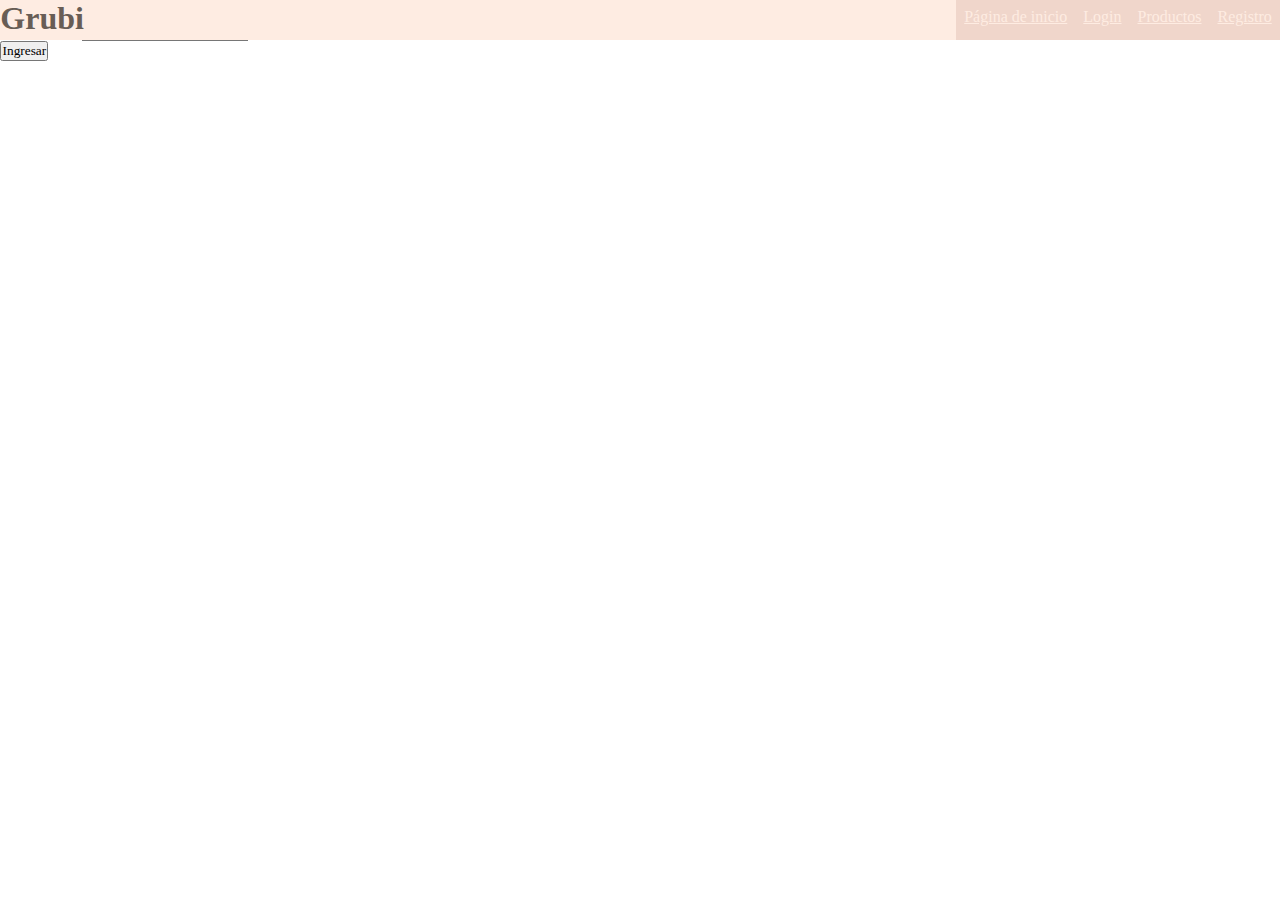
==== login.html @ 28bcce19 "first commit" ====
<html lang="en">
<head>
	<meta charset="UTF-8">
	<meta name="viewport" content="width=device-width, initial-scale=1.0">
	<link href="style.css" rel="stylesheet">
	<title>Formulario Grubi</title>
</head>
<!-- ejemplo forms -->
<!-- <form action="/grubi-form" method="post">
	<ul>
		<li>
			<label for="name">Nombre:</label>
			<input type="text" id="name" name="user-name" value="Pon tu nombre aquí">
		</li>
		<li>
			<label for="mail">Correo electrónico:</label>
			<input type="email" id="mail" name="user-mail">
		</li>
		<li>
			<label for="msg">Mensaje:</label>
			<textarea id="name" name="user-message"></textarea>
		</li>
		<li class="button">
			<button type="submit">Envie su mensaje. </button>
		</li>
	</ul>
</form> -->
<form action="login.html" method="post">
	<ul>
		<li>
			<label for="mail">Correo electrónico: </label>
			<input type="email" id="mail" name="user-mail">
		</li>
		<li>
			<label for="psw">Contraseña: </label>
			<input type="password" id="psw" name="user-psw">
		</li>
		<li class="button">
			<button type="login">Ingresar</button>
		</li>
	</ul>
</form>
<body>
	<header class="header">
		<div class="contenedor">
			<h1>Grubi</h1>
			<input type="checkbox" id="menu-bar">
			<label for="menu-bar" class="icon-menu"></label>
			<nav class="menu">
				<a href="index.html">Página de inicio</a>
				<a href="#">Login</a>
				<a href="productos.html">Productos</a>
				<a href="registro.html">Registro</a>
			</nav>
		</div>
	</header>
</body>
</html>
---- style.css ----
* {
	margin: 0;
	padding: 0.1;
	box-sizing: border-box;
	font-family: Trebuchet MS;
}

.container {
	width: 95%;
	margin: auto;
}

header {
	color: #685d55;
	height: 2.5rem;
	background-color: #FEECE2;
	width: 100%;
	position: fixed;
	top: 0;
	left: 0;
	z-index: 100;
}

h1{
	float: left;
}

header .container {
	display: table;
}

#menu-bar {
	display: none;
}

header label {
	float: right;
	font-size: 20px;
	margin: 5px;
}

.menu {
	position: absolute;
	top: 40px;
	left: 0;
	width: 100%;
	height: 90vh;
	background-color: rgba(226, 191, 179, 0.5) ;
	transition: all 0.3s;
	transform: translateX(-100%);
}

.menu a {
	display: block;
	color: #FEECE2;
	height: 40px;
	padding: 0.5rem;
	border-bottom: 1px solid rgba(104, 93, 85, 0.5) ;
}

.menu a:hover {
	background: rgba(104, 93, 85, 0.2) ;
}

#menu-bar:checked ~ .menu {
	transform: translateX(0%);
}

@media (min-width:1024px) {
	.menu {
		position: static;
		width: auto;
		height: auto;
		transform: translateX(0%);
		float: right;
		display: flex;
	}

	.menu a {
		border: none;
	}

	header label {
		display: none;;
	}
}

#banner {
	margin-top: 40px;
	position: relative;
}

#banner img {
	width: 100%;
	height: 80%;
}

#banner .container {
	position: absolute;
	top: 57%;
	left: 50%;
	transform: translateX(-50%) translateY(-50%);
	color:#FEECE2;
}

#banner h2 {
	font-size: 30px;
	padding-top: 5em;
}

.container #mv {
	background-color: #CCD3CA;
    width: 100%;
    --column-width: 491px;
    --column-flex: 491;
}

.mission {
	text-align: center;
	display: flex;
	color: #685d55;
	padding: 1em;
	border: 0.2em solid #685d55;
	font-size: 1em;
	justify-content: center;
}

.vission {
	text-align: center;
	display: flex;
	width: 45%;
	color: #685d55;
	padding: 1em;
	margin: 5em auto 3em;
	border: 0.2em solid #685d55;
	font-size: 1em;
	justify-content: center;
}

.vission a:hover {
	background-color: #B3A398;
	color: #685d55;
}

.images a {
	display: flex;
	width: 45%;
	color: #789461;
	text-decoration: none;
	padding: 1em;
	margin: 5em auto 3em;
	border: 0.2em solid #789461;
	font-size: 1em;
	justify-content: center;
}

.images a:hover {
	background-color: #BBC3A4;
	color: #789461;
}


/*
#E2BFB3
#FEECE2
#CCD3CA
#BBC3A4
#789461
#B3A398
#685d55
#B5C0D0
#EED3D9
*/
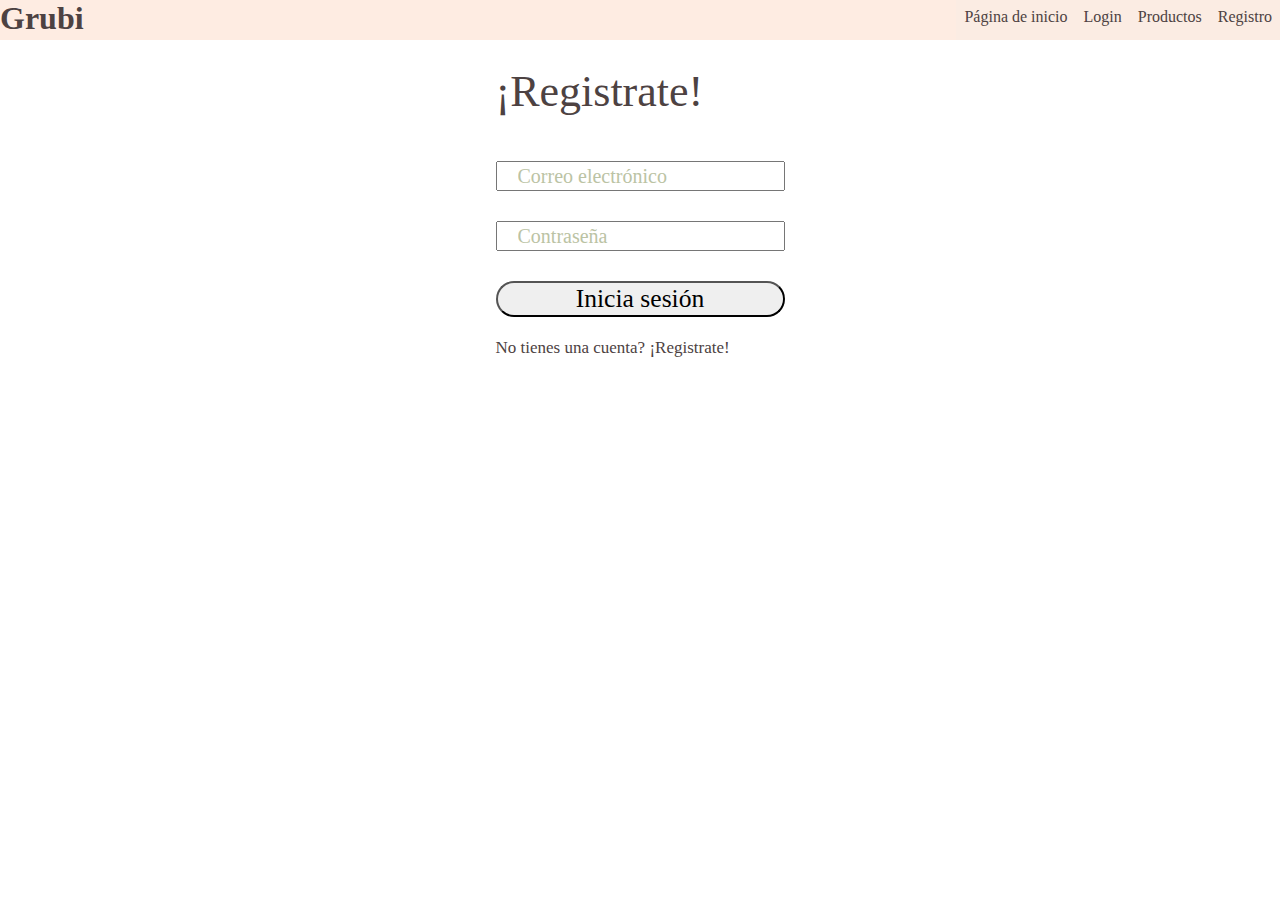
==== commit c5d97910: "grubi singup and login" ====
--- a/login.html
+++ b/login.html
@@ -1,58 +1,35 @@
+<!DOCTYPE html>
 <html lang="en">
-<head>
-	<meta charset="UTF-8">
-	<meta name="viewport" content="width=device-width, initial-scale=1.0">
-	<link href="style.css" rel="stylesheet">
-	<title>Formulario Grubi</title>
-</head>
-<!-- ejemplo forms -->
-<!-- <form action="/grubi-form" method="post">
-	<ul>
-		<li>
-			<label for="name">Nombre:</label>
-			<input type="text" id="name" name="user-name" value="Pon tu nombre aquí">
-		</li>
-		<li>
-			<label for="mail">Correo electrónico:</label>
-			<input type="email" id="mail" name="user-mail">
-		</li>
-		<li>
-			<label for="msg">Mensaje:</label>
-			<textarea id="name" name="user-message"></textarea>
-		</li>
-		<li class="button">
-			<button type="submit">Envie su mensaje. </button>
-		</li>
-	</ul>
-</form> -->
-<form action="login.html" method="post">
-	<ul>
-		<li>
-			<label for="mail">Correo electrónico: </label>
-			<input type="email" id="mail" name="user-mail">
-		</li>
-		<li>
-			<label for="psw">Contraseña: </label>
-			<input type="password" id="psw" name="user-psw">
-		</li>
-		<li class="button">
-			<button type="login">Ingresar</button>
-		</li>
-	</ul>
-</form>
-<body>
-	<header class="header">
-		<div class="contenedor">
-			<h1>Grubi</h1>
-			<input type="checkbox" id="menu-bar">
-			<label for="menu-bar" class="icon-menu"></label>
-			<nav class="menu">
-				<a href="index.html">Página de inicio</a>
-				<a href="#">Login</a>
-				<a href="productos.html">Productos</a>
-				<a href="registro.html">Registro</a>
-			</nav>
-		</div>
-	</header>
-</body>
+	<head>
+		<meta charset="UTF-8">
+		<meta name="viewport" content="width=device-width, initial-scale=1.0">
+		<link href="style.css" rel="stylesheet">
+		<title>Formulario Grubi</title>
+	</head>
+	<body>
+		<header class="header">
+			<div class="contenedor">
+				<h1>Grubi</h1>
+				<input type="checkbox" id="menu-bar">
+				<label for="menu-bar" class="icon-menu"></label>
+				<nav class="menu">
+					<a href="index.html">Página de inicio</a>
+					<a href="#">Login</a>
+					<a href="productos.html">Productos</a>
+					<a href="registro.html">Registro</a>
+				</nav>
+			</div>
+		</header>
+		<main class="main">
+			<section class="signup-login__container">
+				<h2>¡Registrate!</h2>
+				<form action="login.html" method="post" class="signup-login__container--form">
+					<input type="email" id="input" name="user-mail" placeholder="Correo electrónico">
+					<input type="password" id="input" name="user-psw" placeholder="Contraseña">
+					<input class="button" type="submit" value="Inicia sesión">
+				</form>
+				<p>No tienes una cuenta? <a href="registro.html">¡Registrate!</a></p>
+			</section>
+		</main>
+	</body>
 </html>--- a/style.css
+++ b/style.css
@@ -2,7 +2,7 @@
 	margin: 0;
 	padding: 0.1;
 	box-sizing: border-box;
-	font-family: Trebuchet MS;
+	font-family: 'quicksandregular';
 }
 
 .container {
@@ -11,7 +11,7 @@
 }
 
 header {
-	color: #685d55;
+	color: #4D4242;
 	height: 2.5rem;
 	background-color: #FEECE2;
 	width: 100%;
@@ -39,20 +39,35 @@
 	margin: 5px;
 }
 
+.nav {
+	text-align: left;
+	line-height: 1.6em;
+	margin-left: 5em;
+	position: absolute;
+	width: 100%;
+}
+
+.nav a {
+	display: block;
+	color: #4D4242;
+	text-decoration: none;
+}
+
 .menu {
 	position: absolute;
 	top: 40px;
 	left: 0;
 	width: 100%;
 	height: 90vh;
-	background-color: rgba(226, 191, 179, 0.5) ;
+	background-color: rgba(247,236,228, 0.5) ;
 	transition: all 0.3s;
 	transform: translateX(-100%);
 }
 
 .menu a {
 	display: block;
-	color: #FEECE2;
+	color: #4D4242;
+	text-decoration: none;
 	height: 40px;
 	padding: 0.5rem;
 	border-bottom: 1px solid rgba(104, 93, 85, 0.5) ;
@@ -106,40 +121,64 @@
 #banner h2 {
 	font-size: 30px;
 	padding-top: 5em;
-}
-
-.container #mv {
-	background-color: #CCD3CA;
+	color:#FEECE2;
+}
+
+p {
+	font-weight: 400;
+	font-size: 17px;
+	line-height: 1.6em;
+}
+
+.mv #pt-1 {
+	background-color: #FFF3D4;
+}
+
+.mv #pt-2 {
+	background-color: #EAF7C1;
+}
+
+.mv > div {
+	width: 50%;
+}
+.mv > h2 {
+	width: 50%;
+}
+
+.mv {
+	display: flex;
+	flex-direction: row;
+	flex-wrap: wrap;
     width: 100%;
-    --column-width: 491px;
-    --column-flex: 491;
-}
-
-.mission {
 	text-align: center;
-	display: flex;
-	color: #685d55;
-	padding: 1em;
-	border: 0.2em solid #685d55;
+	display: relative;
+	color: #333333;
+	padding: 1em;
 	font-size: 1em;
 	justify-content: center;
 }
 
-.vission {
-	text-align: center;
-	display: flex;
-	width: 45%;
-	color: #685d55;
-	padding: 1em;
-	margin: 5em auto 3em;
-	border: 0.2em solid #685d55;
-	font-size: 1em;
-	justify-content: center;
-}
-
-.vission a:hover {
-	background-color: #B3A398;
-	color: #685d55;
+h2 {
+	padding-top: 0.5em;
+	font-family: 'Poppins';
+	font-size: 44px;
+	font-weight: lighter;
+}
+
+.mv .container {
+	padding: 1em;
+	margin-top: 1em;
+}
+
+.mv img {
+	padding: 1em;
+	width: 40%;
+	height: 100%;
+}
+
+.images h2 {
+	padding: 1em;
+	margin-top: 1em;
 }
 
 .images a {
@@ -159,15 +198,134 @@
 	color: #789461;
 }
 
-
-/*
-#E2BFB3
-#FEECE2
-#CCD3CA
-#BBC3A4
-#789461
-#B3A398
-#685d55
-#B5C0D0
-#EED3D9
-*/+.frame-slider {
+	width: 100%;
+	height: 100%;
+	margin: 3em auto;
+	overflow: hidden;
+	border: 6px solid;
+	border-color: #4D4242;
+}
+
+.frame-slider .container {
+	display: flex;
+	justify-content: center;
+	flex-wrap: wrap;
+}
+
+.frame-slider ul {
+	display: flex;
+	padding: 0;
+	width: 300%;
+	height: 100%;
+	animation: slide 5s infinite alternate;
+}
+
+.frame-slider li {
+	list-style: none;
+	width: 100%;
+}
+
+.frame-slider img {
+	height: 100%;
+	width: 100%;
+}
+
+@keyframes slide {
+	0%{margin-left: 0%;}
+	30%{margin-left: 0%;}
+
+	35%{margin-left: -100%;}
+	65%{margin-left: -100%;}
+
+	70%{margin-left: -200%;}
+	100%{margin-left: -200%;}
+}
+
+.footer {
+	text-align: center;
+	background: #F7ECE4;
+	color: #333333;
+	padding: 5em;
+}
+
+.footerC{
+	display: flex;
+	flex-direction: row;
+	flex-wrap: wrap;
+}
+
+.footerC > div{
+	width: 50%;
+}
+
+.main {
+	display: flex;
+	flex-direction: row;
+	justify-content: center;
+	width: 100%;
+}
+
+.signup-login__container {
+	width: auto;
+	padding: 0 20px 20px;
+	align-items: center;
+	justify-content: center;
+	/* background-color: #F7ECE4; */
+}
+
+.signup-login__container--form {
+	/* border: #4D4242 2px solid; */
+	display: flex;
+	width: 100%;
+	flex-direction: column;
+}
+
+.signup-login__container--form #input {
+	align-items: center;
+	margin-bottom: 30px;
+	height: 30px;
+	width: 100%;
+	padding: 0px 20px;
+	font-size: 20px;
+}
+
+.signup-login__container--form .button {
+	text-align: center;
+	width: 100%;
+	border-radius: 25px;
+	font-size: 1.6em;
+}
+
+#input:hover {
+	background-color: #BBC3A4;
+}
+
+#input:hover::placeholder {
+	color: #333333;
+}
+
+#input::placeholder {
+	color: #BBC3A4;
+}
+
+.signup-login__container p{
+	padding: 1em 0;
+	color: #4D4242;
+}
+
+.signup-login__container a{
+	color: #4D4242;
+	text-decoration: none;
+}
+
+.signup-login__container a:hover{
+	color: rgba(204, 196, 190, 0.8);
+	font-weight: 700;
+	text-decoration: none;
+}
+
+.signup-login__container h2{
+	margin: 1em 0;
+	color: #4D4242;
+}